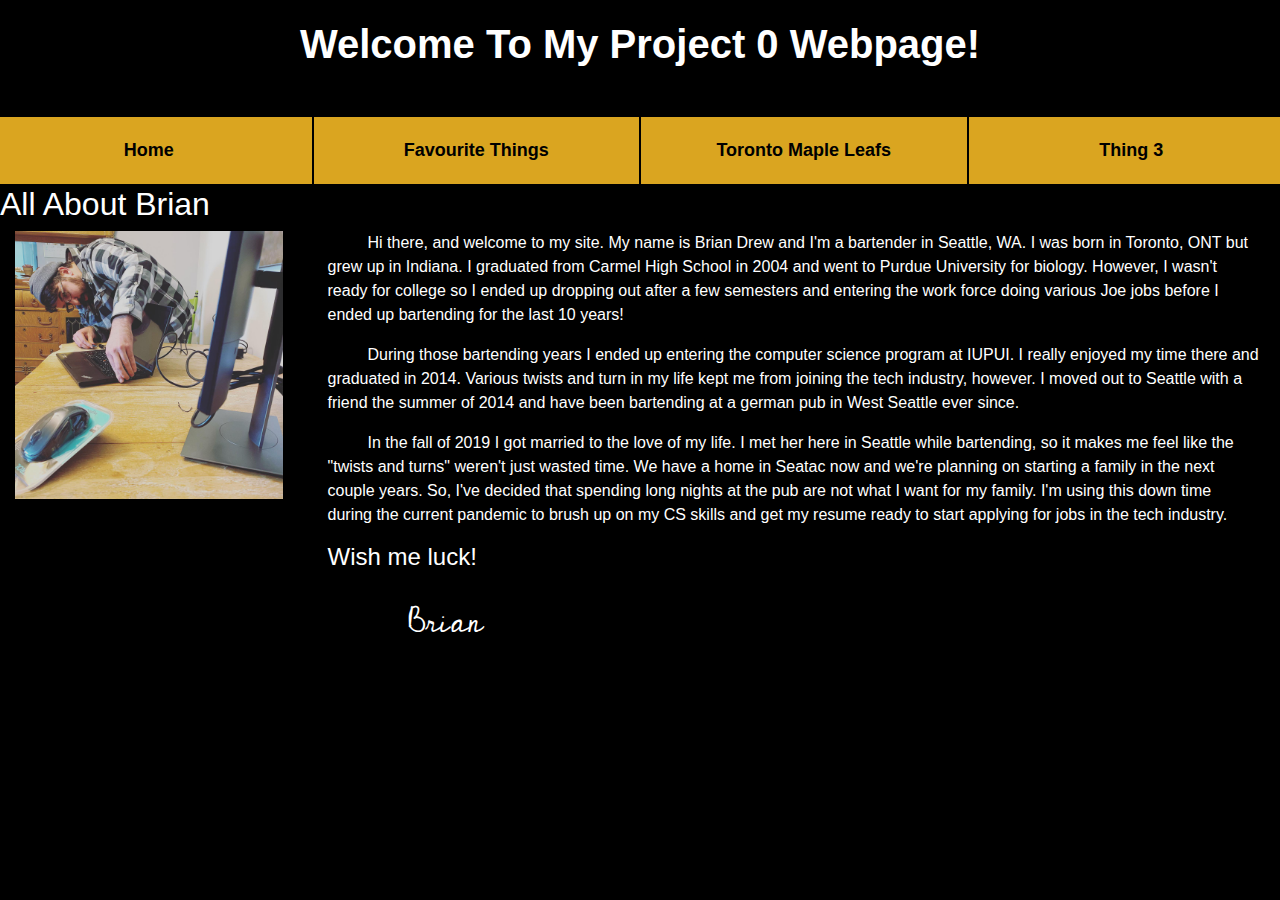
==== index.html @ 4e3e0b68 "Files added" ====
<!DOCTYPE html>
<html>
    <head>
        <title>My Webpage</title>
        <link rel="stylesheet" href="https://stackpath.bootstrapcdn.com/bootstrap/4.3.1/css/bootstrap.min.css" integrity="sha384-ggOyR0iXCbMQv3Xipma34MD+dH/1fQ784/j6cY/iJTQUOhcWr7x9JvoRxT2MZw1T" crossorigin="anonymous">
        <link rel="stylesheet" href="style.css">
    </head>
    <body>
        <h1>Project 0 Webpage!</h1>
        <div class="row">
            <div id="nav-box" class="col-md-3 col-sm-6 col-xs-12">
                <a id="home" href="index.html" class="stretched-link"></a>
            </div>
            <div id="nav-box" class="col-md-3 col-sm-6 col-xs-12">
                <a id="page1" href="1.html" class="stretched-link"></a>
            </div>
            <div id="nav-box" class="col-md-3 col-sm-6 col-xs-12">
                <a id="page2" href="2.html" class="stretched-link"></a>
            </div>
            <div id="nav-box" class="col-md-3 col-sm-6 col-xs-12">
                <a id="page3" href="3.html" class="stretched-link"></a>
            </div>
        </div>
        <h2>All About Brian</h2>
        <div class="row">
            <div class="col-md-3 col-sm-12">
                <div class="col-12"> 
                    <img class="img-fluid" src="me.jpg" alt="Brian">
                </div>
            </div>
            <div class="col-md-9 col-sm-12">
                <p>
                    Hi there, and welcome to my site. My name is Brian Drew and I'm a bartender in Seattle, WA. I was born in Toronto, ONT but grew up in Indiana. I graduated from Carmel High School in 2004 and went to Purdue University for biology. However, I wasn't ready for college so I ended up dropping out after a few semesters and entering the work force doing various Joe jobs before I ended up bartending for the last 10 years!
                </p>
                <p>
                    During those bartending years I ended up entering the computer science program at IUPUI. I really enjoyed my time there and graduated in 2014. Various twists and turn in my life kept me from joining the tech industry, however. I moved out to Seattle with a friend the summer of 2014 and have been bartending at a german pub in West Seattle ever since.
                </p>
                <p>
                    In the fall of 2019 I got married to the love of my life. I met her here in Seattle while bartending, so it makes me feel like the "twists and turns" weren't just wasted time. We have a home in Seatac now and we're planning on starting a family in the next couple years. So, I've decided that spending long nights at the pub are not what I want for my family. I'm using this down time during the current pandemic to brush up on my CS skills and get my resume ready to start applying for jobs in the tech industry. 
                </p>
                <h4>Wish me luck!</h4>
                <br>
                <h2 class="signature">Brian</h2>
            </div>
        </div>
        
    </body>
</html>
---- style.css ----
@import url("https://fonts.googleapis.com/css?family=Open+Sans|Rock+Salt|Shadows+Into+Light|Cedarville+Cursive");
@media (min-width: 768px) {
  h1::before {
    content: "Welcome To My ";
  }
}
#nav-box {
  font-family: sans-serif;
  font-size: 18px;
  font-weight: bold;
  text-align: center;
  border: 1px solid black;
  padding: 20px;
  margin: auto;
}

#nav-box:hover {
  background-color: green;
}

#nav-box {
  background-color: goldenrod;
}
#nav-box a {
  color: black;
}
#nav-box a:hover {
  color: gold;
}
#nav-box #home::before {
  content: "Home";
}
#nav-box #page1::before {
  content: "Favourite Things";
}
#nav-box #page2::before {
  content: "Toronto Maple Leafs";
}
#nav-box #page3::before {
  content: "Thing 3";
}

#ordered-lists div h3 {
  text-align: center;
  color: gold;
}

body {
  background-color: black;
  color: white;
}

h1 {
  padding-top: 20px;
  padding-bottom: 40px;
  text-align: center;
  font-weight: bolder;
}

p {
  text-indent: 40px;
  padding-right: 20px;
}

table {
  border-collapse: collapse;
  align-items: center;
  border: 3px solid white;
  background-color: #354e89;
  margin: 20px;
  padding: 20px;
}
table th, table td {
  border: 1px solid white;
  text-align: center;
}

.signature {
  font-family: "Cedarville Cursive", cursive;
  text-indent: 80px;
}

/*# sourceMappingURL=style.css.map */
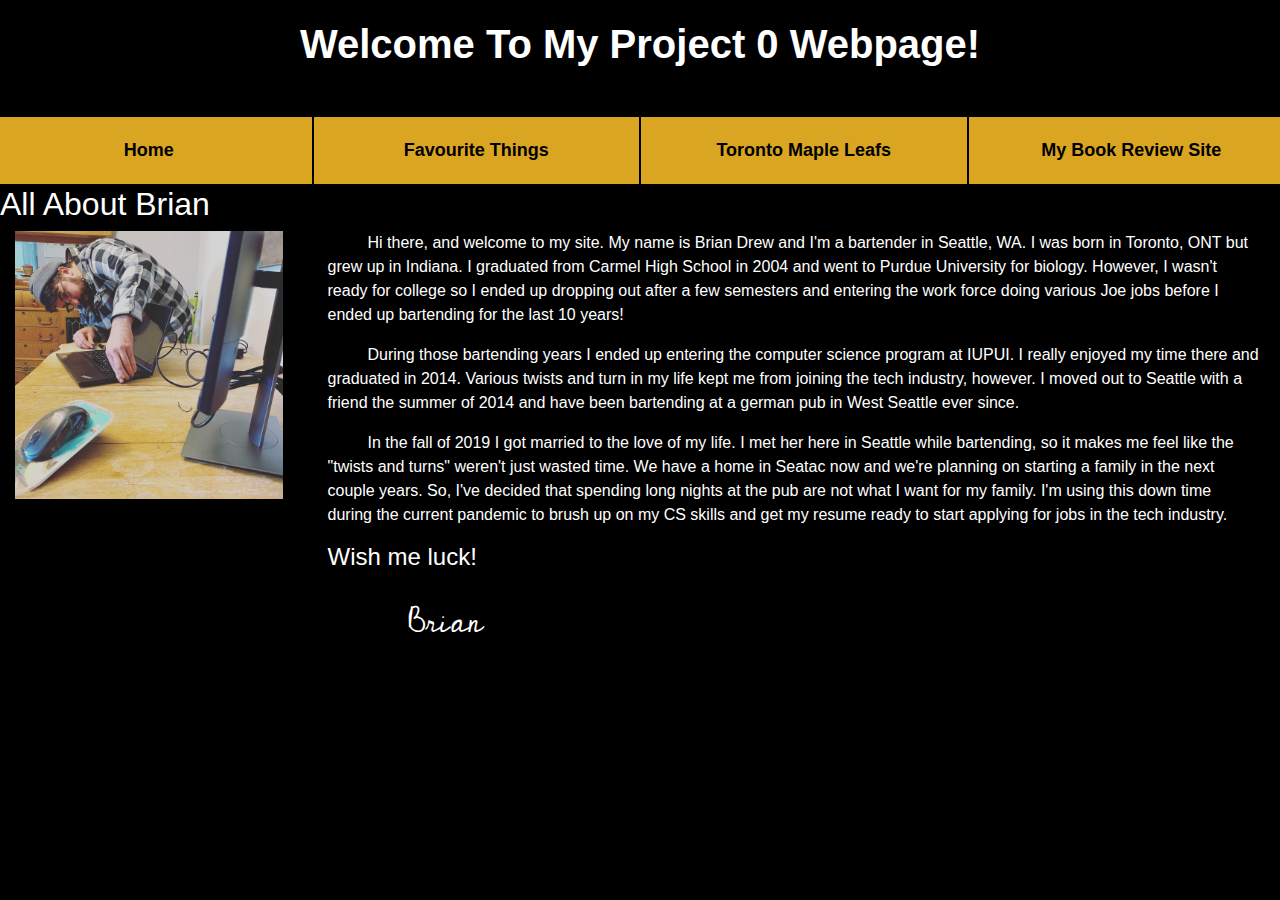
==== commit 899f28f4: "Update index.html" ====
--- a/index.html
+++ b/index.html
@@ -3,6 +3,7 @@
     <head>
         <title>My Webpage</title>
         <link rel="stylesheet" href="https://stackpath.bootstrapcdn.com/bootstrap/4.3.1/css/bootstrap.min.css" integrity="sha384-ggOyR0iXCbMQv3Xipma34MD+dH/1fQ784/j6cY/iJTQUOhcWr7x9JvoRxT2MZw1T" crossorigin="anonymous">
+        <meta name="viewport" content="width=device-width, initial-scale=1, maximum-scale=1">
         <link rel="stylesheet" href="style.css">
     </head>
     <body>
@@ -18,7 +19,7 @@
                 <a id="page2" href="2.html" class="stretched-link"></a>
             </div>
             <div id="nav-box" class="col-md-3 col-sm-6 col-xs-12">
-                <a id="page3" href="3.html" class="stretched-link"></a>
+                <a id="page3" href="https://bdougbooks.herokuapp.com/" class="stretched-link"></a>
             </div>
         </div>
         <h2>All About Brian</h2>
@@ -45,4 +46,4 @@
         </div>
         
     </body>
-</html>+</html>
--- a/style.css
+++ b/style.css
@@ -37,7 +37,7 @@
   content: "Toronto Maple Leafs";
 }
 #nav-box #page3::before {
-  content: "Thing 3";
+  content: "My Book Review Site";
 }
 
 #ordered-lists div h3 {
@@ -64,10 +64,10 @@
 
 table {
   border-collapse: collapse;
-  align-items: center;
+  margin-left: auto;
+  margin-right: auto;
   border: 3px solid white;
   background-color: #354e89;
-  margin: 20px;
   padding: 20px;
 }
 table th, table td {
